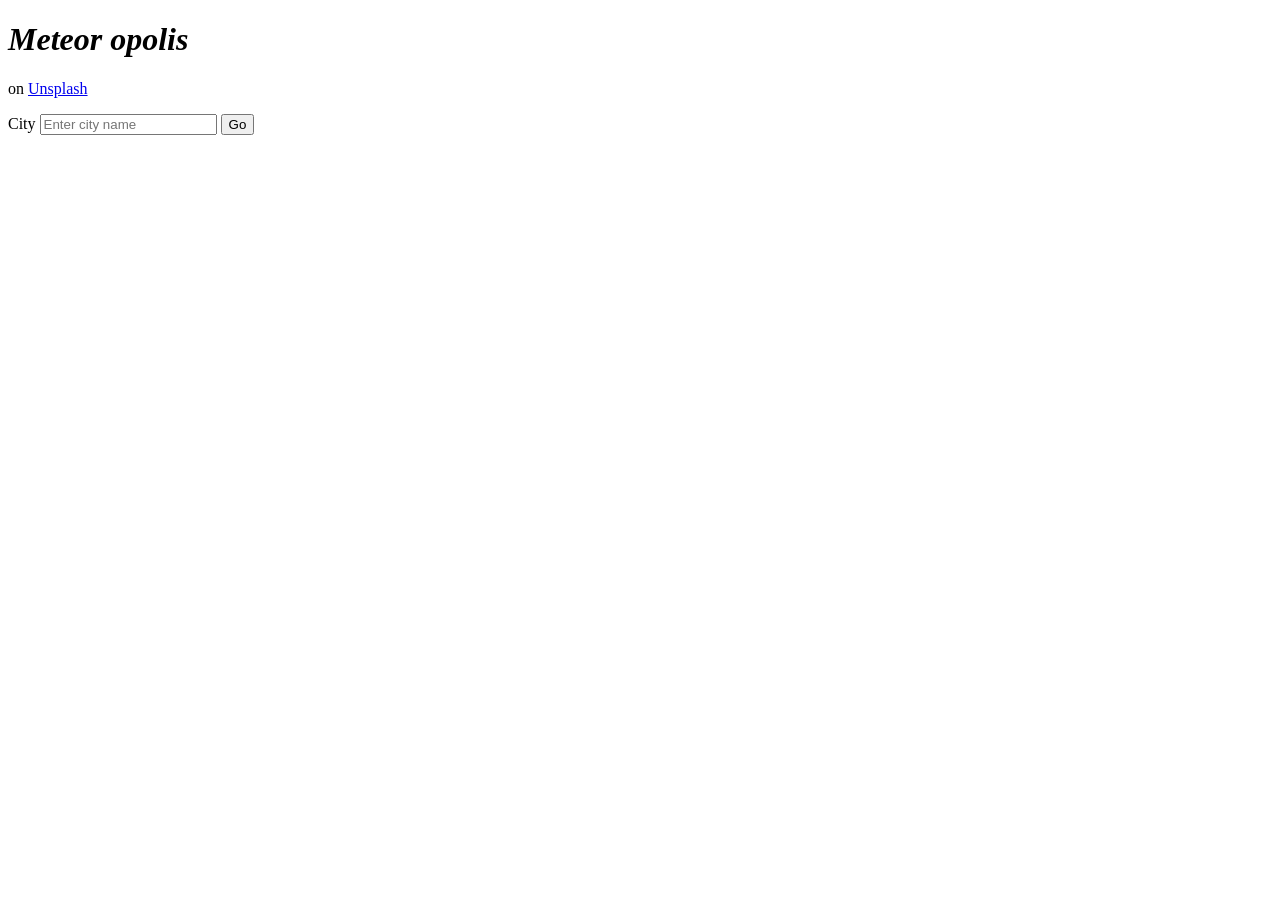
==== challenges/challenge-weather-app/index.html @ cf287687 "insert the main photo and thumbnails" ====
<!DOCTYPE html>
<html lang="en">

<head>
  <meta charset="UTF-8">
  <meta name="viewport" content="width=device-width, initial-scale=1.0">
  <meta http-equiv="X-UA-Compatible" content="ie=edge">

  <title>Meteoropolis</title>
  <link rel="stylesheet" href="assets/globals.css">
  <link rel="stylesheet" href="assets/styles.css">
</head>

<body>
  <!-- Structure -->
  <main class="content">
    <header class="header">
      <h1 class="title">
        <i>Meteor</i>
        <i>opolis</i>
      </h1>
    </header>

    <figure class="photo" id="photo"></figure>

    <div class="info">
      <p class="info__item info__item--conditions" id="conditions"></p>
      <p class="info__item info__item--credits">
        <a href="#" id="credit-user"></a>
        <span>on</span>
        <a href="#" id="credit-platform">Unsplash</a>
      </p>
    </div>

    <div class="thumbs" id="thumbs"></div>

    <div class="controls">
      <form class="search" id="search">
        <label class="search__label" for="search-tf">City</label>
        <input class="search__input" id="search-tf" name="city" placeholder="Enter city name" autocomplete="city" />
        <button class="btn search__btn">Go</button>
      </form>
    </div>
  </main>

  <!-- JS goes here -->
  <script>
    async function request() {
      const city = window.location.search.split("=")[1];

      const weatherUrl = `http://api.openweathermap.org/data/2.5/weather?q=${(city===undefined || city=="" ? "london" : city.toLowerCase())}&APPID=`+process.env.APP_ID;
      const weatherResponse = await fetch(weatherUrl);
      const weatherJson = await weatherResponse.json();

      const unsplashUrl = `https://api.unsplash.com/search/photos?query=${weatherJson.weather[0].description.replaceAll(" ", "+")}&client_id=`+process.env.ACCESS_KEY;
      const unsplashResponse = await fetch(unsplashUrl);
      const unsplashJson = await unsplashResponse.json();

      return unsplashJson;
    };

    const promise = request()
      .then((json) => {
        for (let i=0; i<json.results.length; i++) {
          let thumbImg = new Image();
          thumbImg.src = json.results[i].urls.thumb;
          thumbImg.alt = json.results[i].alt_description;
          thumbImg.addEventListener("click", function thumbnailClickHandler() {
            let photoImg = new Image();
            photoImg.src = this.src.slice(0, -3)+"1080";
            photoImg.alt = this.alt;
            document.getElementById("photo").replaceChildren();
            document.getElementById("photo").appendChild(photoImg);
          });
          document.getElementById("thumbs").appendChild(thumbImg);
        }
      })
      .catch((error) => {
        console.error(error.message);
      });
  </script>
</body>

</html>
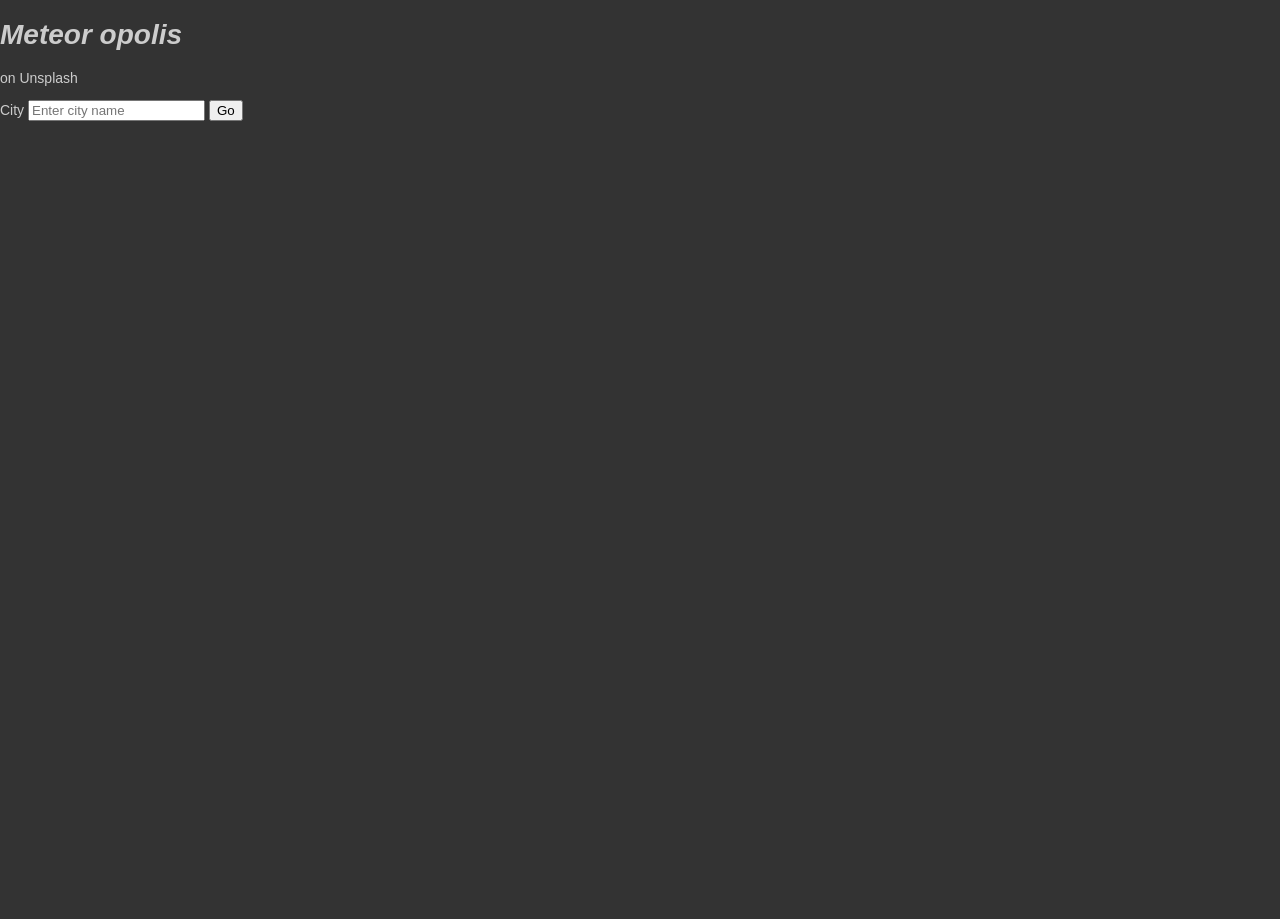
==== commit afbfac88: "Stretch goals" ====
--- a/challenges/challenge-weather-app/index.html
+++ b/challenges/challenge-weather-app/index.html
@@ -46,34 +46,54 @@
   <!-- JS goes here -->
   <script>
     async function request() {
+      // Use the input field that lets us see what the weather is like in other cities
       const city = window.location.search.split("=")[1];
 
+      // Use fetch to retrieve the weather for a single day
       const weatherUrl = `http://api.openweathermap.org/data/2.5/weather?q=${(city===undefined || city=="" ? "london" : city.toLowerCase())}&APPID=`+process.env.APP_ID;
       const weatherResponse = await fetch(weatherUrl);
       const weatherJson = await weatherResponse.json();
 
+      // Once you've retrieved the weather data, use its description property to get matching images from Unsplash
       const unsplashUrl = `https://api.unsplash.com/search/photos?query=${weatherJson.weather[0].description.replaceAll(" ", "+")}&client_id=`+process.env.ACCESS_KEY;
       const unsplashResponse = await fetch(unsplashUrl);
       const unsplashJson = await unsplashResponse.json();
+
+      unsplashJson._query = weatherJson.weather[0].description;
 
       return unsplashJson;
     };
 
     const promise = request()
       .then((json) => {
+        // Display the images as a gallery of clickable thumbnails (clicking loads the main image)
         for (let i=0; i<json.results.length; i++) {
           let thumbImg = new Image();
           thumbImg.src = json.results[i].urls.thumb;
           thumbImg.alt = json.results[i].alt_description;
+          thumbImg.name = json.results[i].user.name;
+          thumbImg.id = json.results[i].user.links.html;
+          thumbImg.classList.add("thumb");
           thumbImg.addEventListener("click", function thumbnailClickHandler() {
             let photoImg = new Image();
             photoImg.src = this.src.slice(0, -3)+"1080";
             photoImg.alt = this.alt;
             document.getElementById("photo").replaceChildren();
             document.getElementById("photo").appendChild(photoImg);
+            // Display photographer credits in bottom right hand corner with link to their portfolio on Unsplash
+            document.getElementById("credit-user").innerHTML = this.name;
+            document.getElementById("credit-user").href = (this.id==null ? "#" : this.id);
+            // Display white border around thumbnail of image currently displayed as main image using active class
+            for (const child of document.getElementById("thumbs").children) {
+              child.classList.remove("active");
+            }
+            this.classList.add("active");
           });
           document.getElementById("thumbs").appendChild(thumbImg);
         }
+
+        // Add a feature of your choice
+        document.getElementById("conditions").innerHTML = json._query.toUpperCase();
       })
       .catch((error) => {
         console.error(error.message);
--- a/challenges/challenge-weather-app/assets/globals.css
+++ b/challenges/challenge-weather-app/assets/globals.css
@@ -0,0 +1,47 @@
+@keyframes fade-in {
+  to {
+    opacity: 1;
+  }
+}
+
+*,
+*::before,
+*::after {
+  box-sizing: inherit;
+}
+
+:root {
+  --thumb-w: 80px;
+  --thumb-h: 45px;
+  --thumbs-px: 10px;
+  --thumbs-py: 10px;
+  --thumbs-h: calc(var(--thumb-h) + (var(--thumbs-py) * 2));
+}
+
+html,
+body {
+  height: 100%;
+}
+
+html {
+  box-sizing: border-box;
+}
+
+body {
+  transition: 1s background-color;
+
+  overflow: hidden;
+  margin: 0;
+  font-family: -apple-system, BlinkMacSystemFont, "Segoe UI", Roboto, Helvetica,
+    Arial, sans-serif, "Apple Color Emoji", "Segoe UI Emoji", "Segoe UI Symbol";
+  font-size: 14px;
+  background: center center no-repeat;
+  background-size: contain;
+  background-color: #333;
+  color: #ccc;
+}
+
+a {
+  color: inherit;
+  text-decoration: none;
+}
